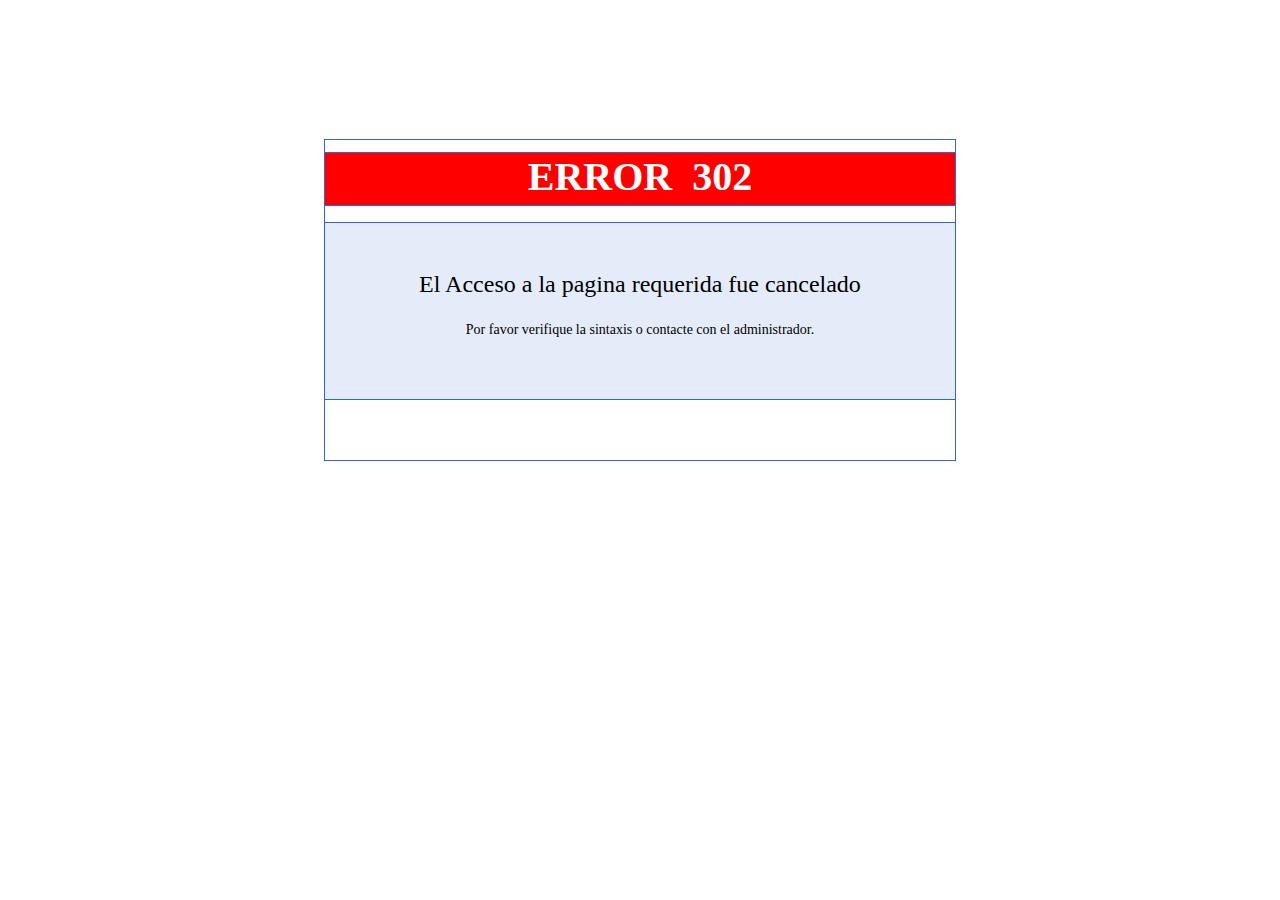
==== errors/302.html @ caa121ed "Commit inicial" ====
<!DOCTYPE HTML PUBLIC "-//W3C//DTD HTML 4.01//EN" "http://www.w3.org/TR/html4/strict.dtd">
<!--
	TIADM - Copyright (c) 2012 by Mariano Jorge Obarrio Miles.

	This work is made available under the terms of licensed under a Creative Commons Atribución-NoComercial-SinDerivadas 3.0 España.
	Legal Code (the full license): http://creativecommons.org/licenses/by-nc-nd/3.0/es/.

	Esta obra está licenciada bajo la Licencia Creative Commons Atribución-NoComercial-SinDerivadas 3.0 España
	Para ver una copia de esta licencia, visita http://creativecommons.org/licenses/by-nc-nd/3.0/es/.

	Código Safe Creative: #1211060715189
-->
<html xmlns="http://www.w3.org/1999/xhtml">
	<head>
	<meta http-equiv="Content-type" content="text/html; charset=utf-8" />
	<title>Error 400</title>
	<link rel="shortcut icon" href="/favicon.ico">
	<link rel='stylesheet' type='text/css' href='/errors/error.css'>
	</head>
	<body>
	  <div id="msgbox">
			<div id='msgheader'>ERROR&nbsp;&nbsp;302</div>
			<div id='msgcenter'>
				<div id='msg40X'>El Acceso a la pagina requerida fue cancelado</div>
				<div id='msgerr'>Por favor verifique la sintaxis o contacte con el administrador.</div>
			</div> 
			<div id='msgfooter'></div> 
	  </div>
	</body>
</html>
---- errors/error.css ----
#msgbox 
{
    background-color: white;
    border: 1px solid #3366CC;
    height: 20em;
    margin: 11% 25%;
    position: relative;
    top: 0;
    width: auto;
}

#msgheader 
{
  background-color: Red;
  border-bottom: 1px solid #3366CC;
  border-top: 1px solid #3366CC;
  color: white;
  font-family: serif;
  font-size: 2.5em;
  font-weight: bold;
  height: 1.3em;
  margin-left: 0;
  margin-top: 0.3em;
  padding: 0;
  position: static;
  text-align: center;
  width: auto;
}

#msgcenter 
{
  background-color: #E5ECF9;
  border-bottom: 1px solid #3366CC;
  border-top: 1px solid #3366CC;
  height: 11em;
  margin-left: 0;
  margin-top: 1em;
  position: static;
  text-align: center;
  width: auto;
}

#msg40X 
{
    font-family: Times New Roman;
    font-size: 1.5em;
    margin-top: 1em;
    padding: 1em;
    position: relative;
}

#msgerr 
{
    font-size: 14px;
}

#msgfooter 
{
  color: black;
  font-size: 14px;
  padding: 11px;
  text-align: right;
}
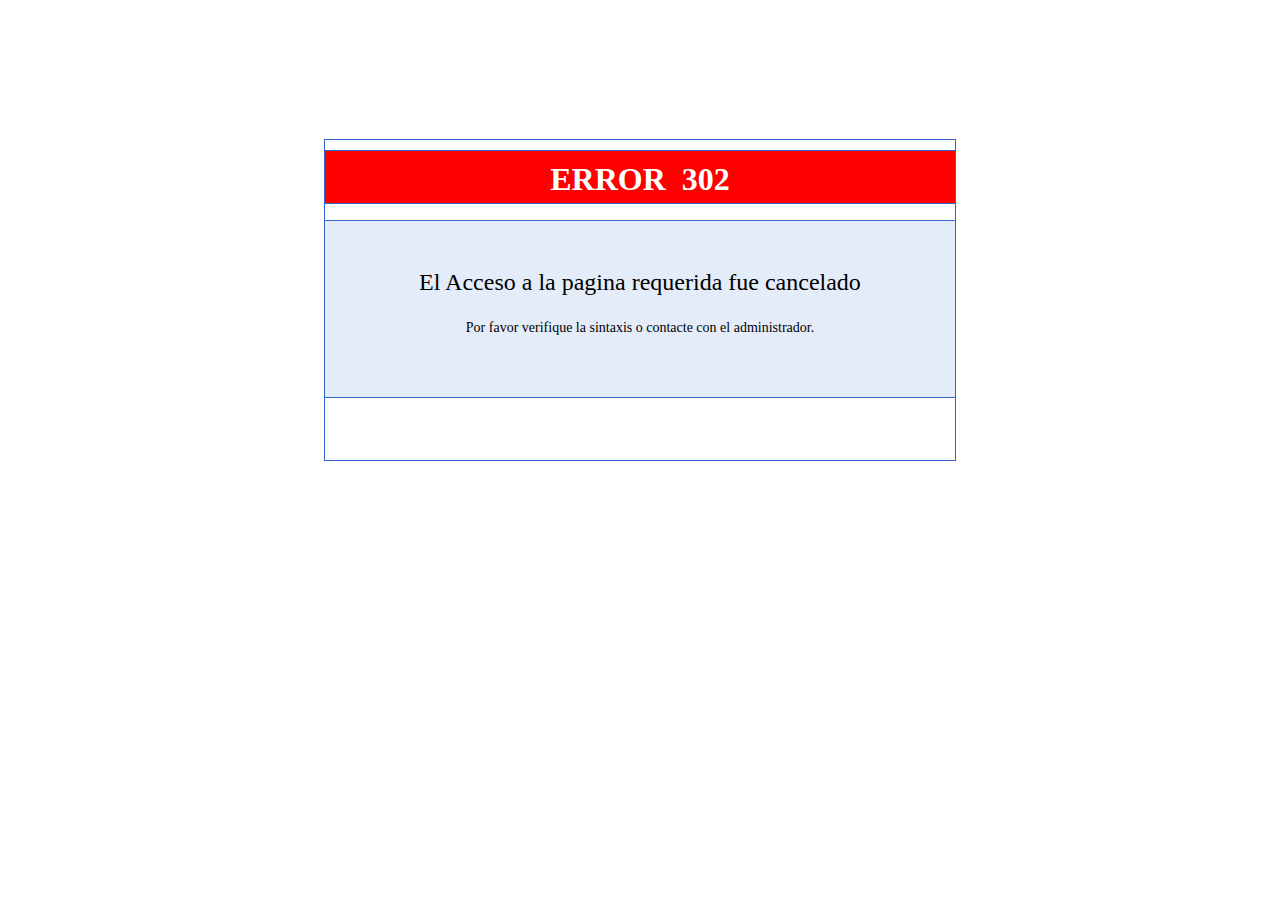
==== commit 6f626c72: "Cambios varios" ====
--- a/errors/302.html
+++ b/errors/302.html
@@ -15,7 +15,7 @@
 	<meta http-equiv="Content-type" content="text/html; charset=utf-8" />
 	<title>Error 400</title>
 	<link rel="shortcut icon" href="/favicon.ico">
-	<link rel='stylesheet' type='text/css' href='/errors/error.css'>
+	<link rel='stylesheet' type='text/css' href='./error.css'>
 	</head>
 	<body>
 	  <div id="msgbox">
--- a/errors/error.css
+++ b/errors/error.css
@@ -16,12 +16,12 @@
   border-top: 1px solid #3366CC;
   color: white;
   font-family: serif;
-  font-size: 2.5em;
+  font-size: 2.0em;
   font-weight: bold;
-  height: 1.3em;
+  height: 1.0em;
   margin-left: 0;
   margin-top: 0.3em;
-  padding: 0;
+  padding: 10px;
   position: static;
   text-align: center;
   width: auto;
